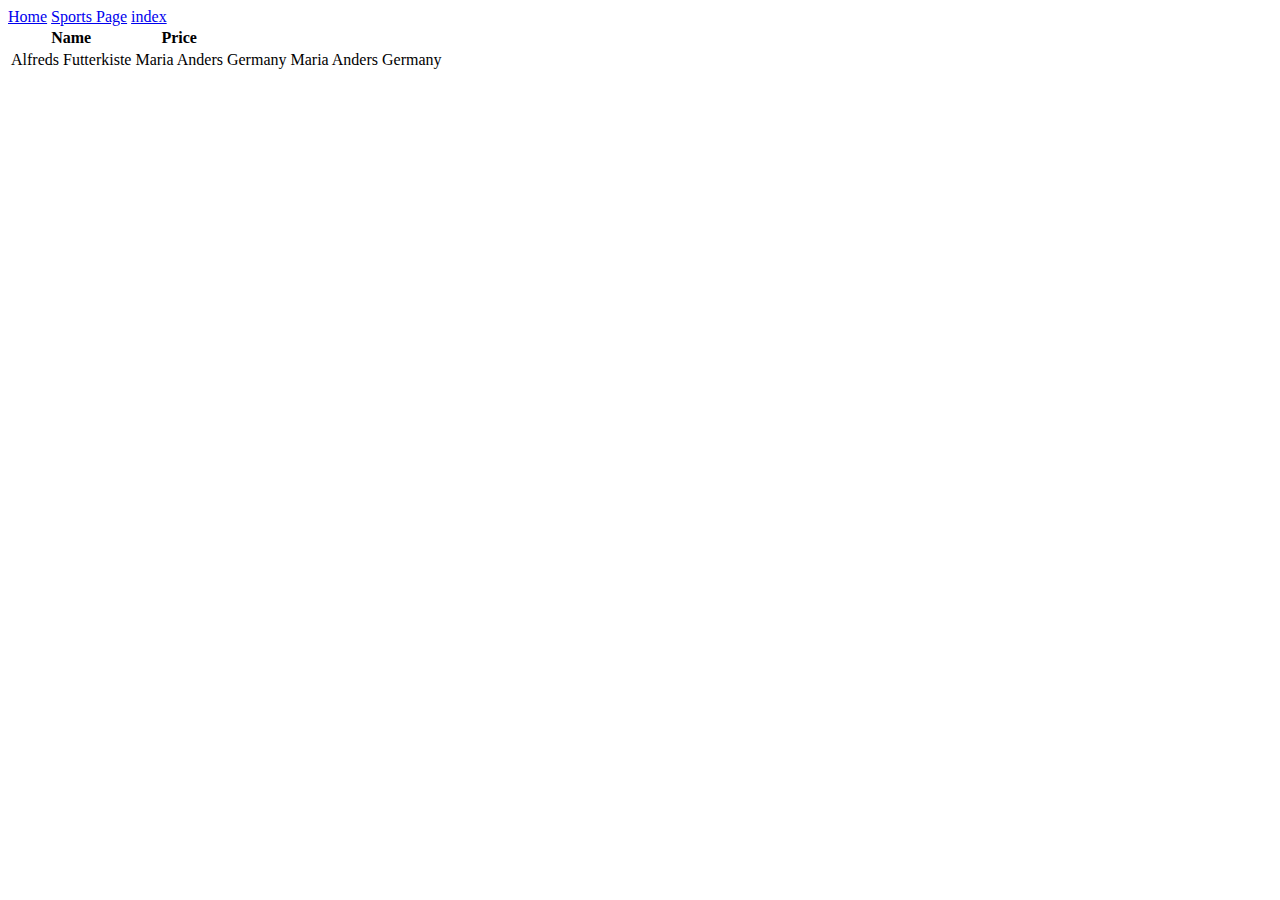
==== economy.html @ 01e77e34 "create a sport website" ====
<!DOCTYPE html>
<html lang="en">
<head>
    <meta charset="UTF-8">
    <meta name="viewport" content="width=device-width, initial-scale=1.0">
    <title>Local News <br> Economy</title>

</head>

<body>

    <nav>
        <a href="#">Home</a>
        <a href="sports.html">Sports Page</a>
        <a href="index.html">index</a>
        </nav>
    
<table>
        <tr>
          <th>Name</th>
          <th>Price</th>
        </tr>

        <tr>
    <td>Alfreds Futterkiste</td>
    <td>Maria Anders</td>
    <td>Germany</td>
    <td>Maria Anders</td>
    <td>Germany</td>
    
</table>


</body>

</html>
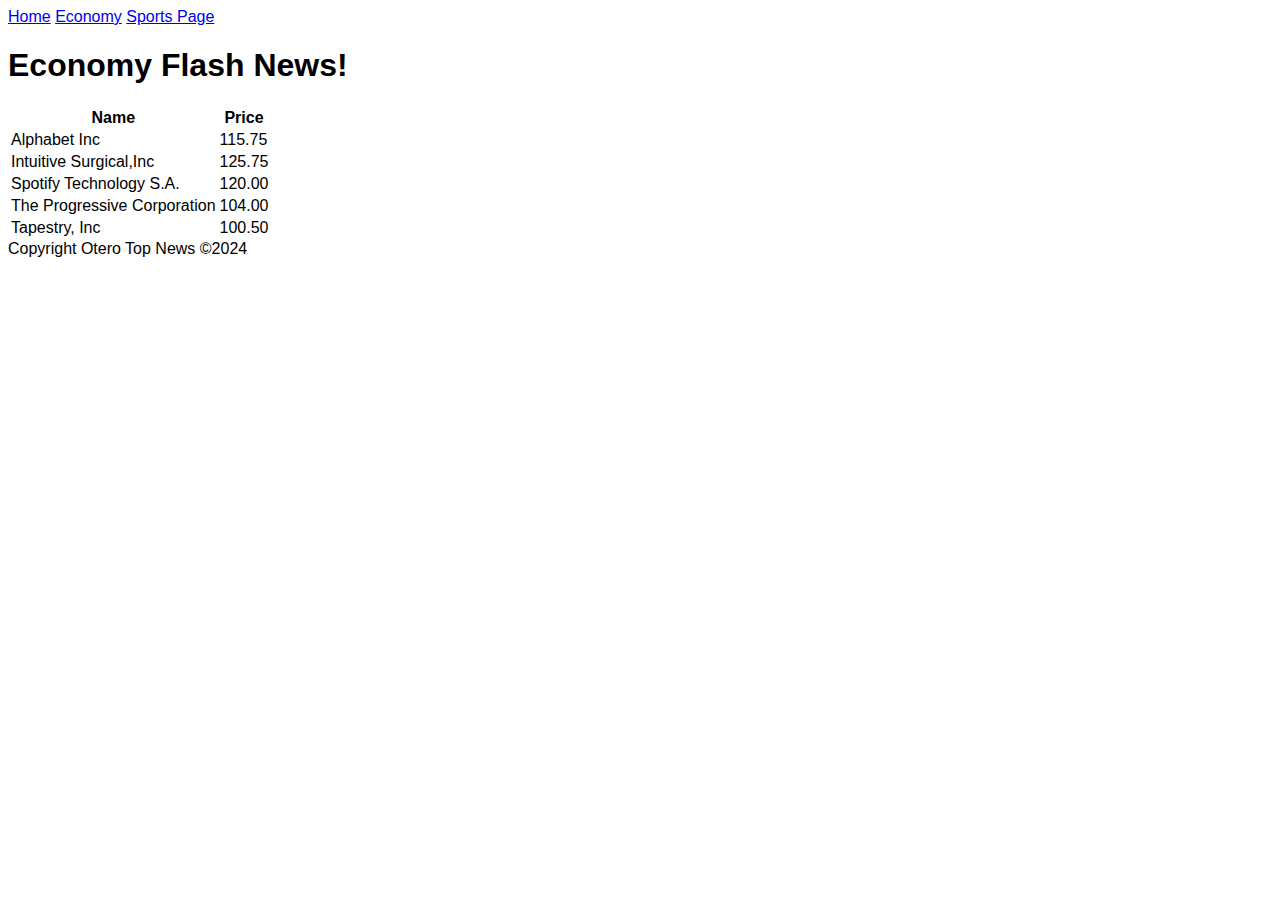
==== commit 099ea8eb: "I complete my assigment" ====
--- a/economy.html
+++ b/economy.html
@@ -3,34 +3,54 @@
 <head>
     <meta charset="UTF-8">
     <meta name="viewport" content="width=device-width, initial-scale=1.0">
-    <title>Local News <br> Economy</title>
+    
+    <title>Local News</title>
+</head>
+<body>
+    <nav>
+        <a href="index.html">Home</a>
+        <a href="#">Economy</a>
+        <a href="sports.html">Sports Page</a>
+ </nav>
+    <h1>Economy Flash News!</h1>  
+    <link rel="stylesheet" href="styles.css">
 
-</head>
-
-<body>
-
-    <nav>
-        <a href="#">Home</a>
-        <a href="sports.html">Sports Page</a>
-        <a href="index.html">index</a>
-        </nav>
-    
-<table>
-        <tr>
-          <th>Name</th>
-          <th>Price</th>
-        </tr>
-
-        <tr>
-    <td>Alfreds Futterkiste</td>
-    <td>Maria Anders</td>
-    <td>Germany</td>
-    <td>Maria Anders</td>
-    <td>Germany</td>
-    
-</table>
-
-
-</body>
-
+    <main>
+          <table>
+            <thead>
+              <tr>
+              <th>Name</th>
+              <th>Price</th>
+              </tr>
+            </thead>
+            <body>
+              <tr>
+                <td>Alphabet Inc</td>
+                <td>115.75</td>
+           
+                <tr>
+                  <td>Intuitive Surgical,Inc</td>
+                  <td>125.75</td>
+                </tr>
+             
+              <tr>
+                <td>Spotify Technology S.A.</td>
+                <td>120.00</td>
+              </tr>
+             
+              <tr>
+                <td>The Progressive Corporation</td>
+              <td>104.00</td>
+              </tr>
+              
+              <tr>
+                <td>Tapestry, Inc</td>
+              <td>100.50</td>
+              </tr>
+               </body>
+          </table>
+        </main>
+<Footer>
+  Copyright Otero Top News &copy;2024
+</Footer>
 </html>--- a/styles.css
+++ b/styles.css
@@ -0,0 +1,19 @@
+img{
+    width:100%;
+}
+.img-wrapper{
+ width: 200px;
+}
+.dark-border{
+  border:1px solid black;   
+}
+.mb-2{
+    margin-bottom: 8px;
+}
+.mb-3{
+    margin-bottom: 10px;
+}
+body{
+    font-family: 'Lucida Sans', 'Lucida Sans Regular', 'Lucida Grande', 'Lucida Sans Unicode', Geneva, Verdana, sans-serif;
+}
+
